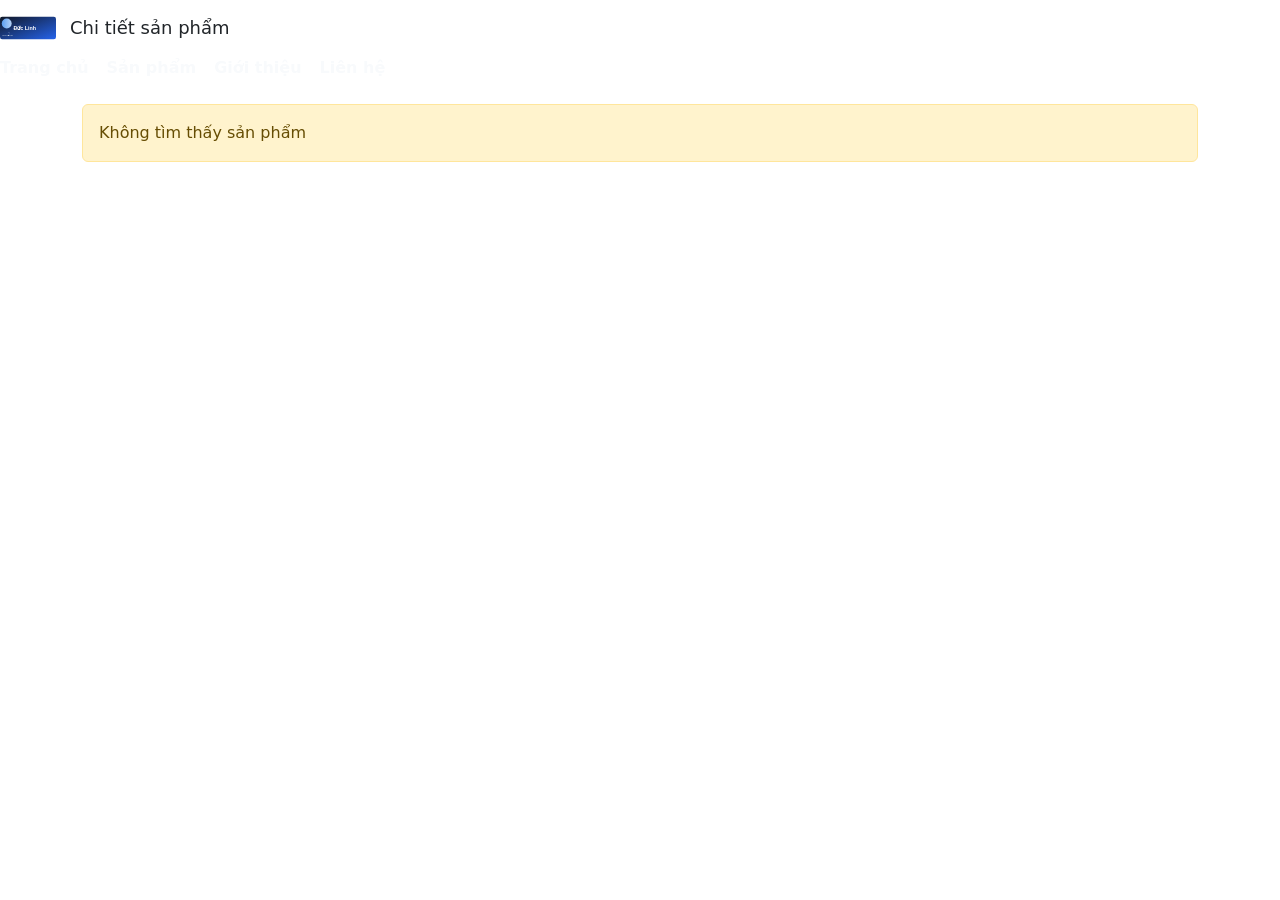
==== html/chi-tiet.html @ ebe3d9c8 "first commit" ====
<!DOCTYPE html>
<html lang="vi">
<head>
    <meta charset="UTF-8">
    <title>Chi tiết sản phẩm</title>

    <link rel="stylesheet" href="../css/style.css">
    <link href="https://cdn.jsdelivr.net/npm/bootstrap@5.3.8/dist/css/bootstrap.min.css" rel="stylesheet">
</head>

<body>
    <header>
        <div class="site-brand">
            <div class="logo"><img src="../assets/images/logo-duc-linh.svg" alt="Shop Thể Thao logo"></div>
            <div>
                <h2 style="margin:0; font-size:18px">Chi tiết sản phẩm</h2>
            </div>
        </div>

        <nav>
            <ul class="menu">
                <li><a href="../index.html">Trang chủ</a></li>
                <li><a href="san-pham.html">Sản phẩm</a></li>
                <li><a href="gioi-thieu.html">Giới thiệu</a></li>
                <li><a href="lien-he.html">Liên hệ</a></li>
            </ul>
        </nav>
    </header>

    <div class="container py-4">
    <div id="detail"></div>
</div>

<script>
    const products = [
        {id:"01", name:"Bóng đá loại A", price:290, image:"../assets/images/bongloaia.JPG", description:"Bóng đá loại A chất liệu cao cấp, độ nảy tốt, phù hợp tập luyện và thi đấu.", productLink:"chi-tiet.html"},
        {id:"02", name:"Bóng đá loại B", price:350, image:"../assets/images/bongloaib.JPG", description:"Bóng đá loại B thiết kế bền đẹp, kiểm soát tốt và phù hợp cho mọi cấp độ.", productLink:"chi-tiet.html"},
        {id:"03", name:"Bóng chuyền loại A", price:320, image:"../assets/images/bongchuyena.JPG", description:"Bóng chuyền loại A êm tay, độ bền cao, dành cho tập luyện và thi đấu.", productLink:"chi-tiet.html"},
        {id:"04", name:"Bóng chuyền loại B", price:380, image:"../assets/images/bongchuyenb.JPG", description:"Bóng chuyền loại B chống mài mòn tốt, thiết kế đẹp mắt và bám tay tốt.", productLink:"chi-tiet.html"},
        {id:"05", name:"Giày Bóng Đá", price:650, image:"../assets/images/GiayBongDa.jpg", description:"Giày bóng đá chuyên nghiệp, đinh thấp, ôm chân tốt, phù hợp sân cỏ nhân tạo và sân cỏ tự nhiên.", productLink:"chi-tiet.html"},
        {id:"06", name:"Giày Bóng Chuyền", price:590, image:"../assets/images/GiayBongChuyen.jpg", description:"Giày bóng chuyền nhẹ, chống trượt tốt và hỗ trợ cổ chân, phù hợp cho tập luyện và thi đấu indoor.", productLink:"chi-tiet.html"}
    ];

    let id = new URLSearchParams(window.location.search).get("id");

    let product = products.find(function(p){
        return p.id == id;
    });

    if(product){
        document.getElementById("detail").innerHTML =
            '<div class="detail-card card p-3 shadow">' +
                '<div class="detail-image-wrapper">' +
                    '<img src="' + product.image + '" class="detail-image img-fluid" alt="' + product.name + '">' +
                '</div>' +
                '<div class="detail-info">' +
                    '<h2>' + product.name + '</h2>' +
                    '<h4 class="text-danger">' + product.price + 'k</h4>' +
                    '<p class="detail-description">' + product.description + '</p>' +
                    '<div class="detail-actions">' +
                        '<button onclick="buy()" class="btn btn-primary">Mua ngay</button>' +
                        '<a href="san-pham.html" class="btn btn-secondary">Quay lại</a>' +
                    '</div>' +
                '</div>' +
            '</div>';
    }
    else{
        document.getElementById("detail").innerHTML =
            '<div class="alert alert-warning">' +
                'Không tìm thấy sản phẩm' +
            '</div>';
    }

    function buy(){
        alert("Đã mua: " + product.name);
    }
</script>
---- css/style.css ----
body {
    margin: 0;
    font-family: 'Segoe UI', Tahoma, Geneva, Verdana, sans-serif;
    background: #f4f7fb;
    color: #1f2937;
}

.site-header {
    background: #111827;
    color: #fff;
    padding: 16px 0;
}

.header-inner {
    max-width: 1120px;
    margin: 0 auto;
    display: flex;
    align-items: center;
    justify-content: space-between;
    gap: 16px;
    padding: 0 20px;
}

nav ul.menu {
    list-style: none;
    padding: 0;
    margin: 0;
    display: flex;
    gap: 18px;
    flex-wrap: wrap;
}

nav ul.menu li a {
    color: #f8fafc;
    text-decoration: none;
    font-weight: 600;
}

nav ul.menu li a:hover {
    color: #60a5fa;
}

.site-brand {
    display:flex;
    align-items:center;
    gap:14px;
}

.site-brand .logo {
    width:56px;
    height:56px;
}

.site-brand .logo img {
    width: 100%;
    height: 100%;
    display: block;
}

.container {
    max-width: 1120px;
    margin: 0 auto;
    padding: 0 20px;
}

.product-grid {
    display: grid;
    grid-template-columns: repeat(auto-fit, minmax(240px, 1fr));
    gap: 15px;
    margin: 20px auto;
    max-width: 1120px;
    padding: 0 20px;
}

.home-hero {
    background: linear-gradient(135deg, #0f172a 0%, #1e293b 100%);
    color: #f8fafc;
    padding: 80px 0 60px;
}

.hero-content {
    max-width: 900px;
    margin: 0 auto;
    text-align: center;
}

.hero-content .eyebrow {
    text-transform: uppercase;
    letter-spacing: 0.3em;
    color: #60a5fa;
    font-size: 0.9rem;
    margin-bottom: 18px;
}

.hero-content h1 {
    font-size: clamp(2.6rem, 4vw, 4rem);
    margin: 0;
    line-height: 1.05;
}

.hero-content p {
    max-width: 700px;
    margin: 22px auto 0;
    color: #cbd5e1;
    line-height: 1.8;
    font-size: 1.05rem;
}

.hero-actions {
    display: flex;
    flex-wrap: wrap;
    gap: 12px;
    justify-content: center;
    margin-top: 30px;
}

.btn-primary,
.buy-btn.btn-primary {
    background: #3b82f6;
    color: #fff;
    border: none;
    padding: 14px 24px;
    border-radius: 999px;
    font-weight: 700;
    cursor: pointer;
    text-decoration: none;
    display: inline-flex;
    align-items: center;
    justify-content: center;
}

.btn-secondary,
.btn-outline-secondary {
    background: rgba(255,255,255,0.12);
    color: #e2e8f0;
    border: 1px solid rgba(226,232,240,0.22);
    padding: 14px 24px;
    border-radius: 999px;
    text-decoration: none;
    display: inline-flex;
    align-items: center;
    justify-content: center;
}

.btn-primary:hover,
.buy-btn.btn-primary:hover,
.btn-secondary:hover,
.btn-outline-secondary:hover {
    opacity: 0.92;
}

.section-title {
    text-align: center;
    margin-bottom: 30px;
}

.section-title h2 {
    font-size: 2rem;
    margin: 0;
}

.section-title p {
    color: #475569;
    margin-top: 10px;
}

.feature-grid {
    display: grid;
    grid-template-columns: repeat(auto-fit, minmax(220px, 1fr));
    gap: 18px;
    margin-bottom: 50px;
}

.feature-card {
    background: #fff;
    border-radius: 18px;
    padding: 24px;
    box-shadow: 0 18px 40px rgba(15, 23, 42, 0.08);
    min-height: 180px;
}

.feature-card h3 {
    margin-top: 0;
    margin-bottom: 10px;
    font-size: 1.2rem;
}

.feature-card p {
    color: #475569;
    line-height: 1.75;
}

.preview-products {
    padding-bottom: 60px;
}

.preview-products .product-item {
    min-height: 370px;
}

footer {
    background: #111827;
    color: #cbd5e1;
    padding: 24px 0;
    text-align: center;
}

footer p {
    margin: 0;
}

@media (max-width: 768px) {
    .header-inner {
        flex-direction: column;
        align-items: flex-start;
    }

    nav ul.menu {
        justify-content: center;
        width: 100%;
    }

    .hero-content {
        padding: 0 14px;
    }
}

.product-item {
    background: #fff;
    border-radius: 12px;
    padding: 12px;
    box-shadow: 0 2px 6px rgba(0,0,0,0.06);
    display: flex;
    flex-direction: column;
    align-items: center;
}

.product-image img, .product-item > img.product-image, .product-image .detail-image {
    width: 100%;
    height: 150px;
    object-fit: cover;
    border-radius: 8px;
    max-height: 150px;
}

.product-item img:not(.product-image) {
    max-height: 170px;
    width: auto;
}

.product-info .product-name {
    font-weight: 700;
    margin: 8px 0 4px;
}

.product-info .product-price {
    color: #d9534f;
    font-weight: 700;
}

.btn {
    padding: 8px 12px;
    border-radius: 8px;
}

.product-card {
    background: #fff;
    padding: 10px;
    text-align: center;
    border: 1px solid #ccc;
}

.product-card img {
    width: 150px;
    height: 150px;
    object-fit: cover;
    margin-bottom: 10px;
}

.product-card h2 {
    margin: 5px 0;
    font-size: 18px;
}

.product-card .price {
    color: red;
    font-weight: bold;
    margin-bottom: 8px;
    font-size: 17px;
}

.quantity input {
    width: 45px;
    padding: 3px;
}

.buy-btn {
    width: 100%;
    padding: 7px;
    background: #007bff;
    color: #fff;
    border: none;
    cursor: pointer;
    margin-top: 8px;
}

.buy-btn:hover {
    background: #0056b3;
}

.total {
    margin-top: 5px;
    font-weight: bold;
}

.detail-card {
    display: grid;
    gap: 20px;
    padding: 20px;
    background: #fff;
    border-radius: 16px;
    align-items: start;
}

.detail-card img {
    width: 100%;
    max-width: 360px;
    height: auto;
    object-fit: contain;
    border-radius: 14px;
    border: 1px solid #ddd;
    margin: 0 auto;
}

.detail-info h2 {
    margin: 0 0 10px;
    font-size: 26px;
}

.detail-description {
    line-height: 1.7;
    color: #333;
}

.detail-actions {
    display: flex;
    flex-wrap: wrap;
    gap: 10px;
    margin-top: 18px;
}

.detail-actions .btn {
    min-width: 130px;
}

@media (min-width: 768px) {
    .detail-card {
        grid-template-columns: minmax(260px, 360px) 1fr;
    }
}

.detail-info h5 {
    margin-top: 20px;
    margin-bottom: 8px;
    font-size: 1.1rem;
    color: #1e293b;
    font-weight: 600;
}

.additional-info {
    line-height: 1.75;
    color: #475569;
    font-size: 0.95rem;
}
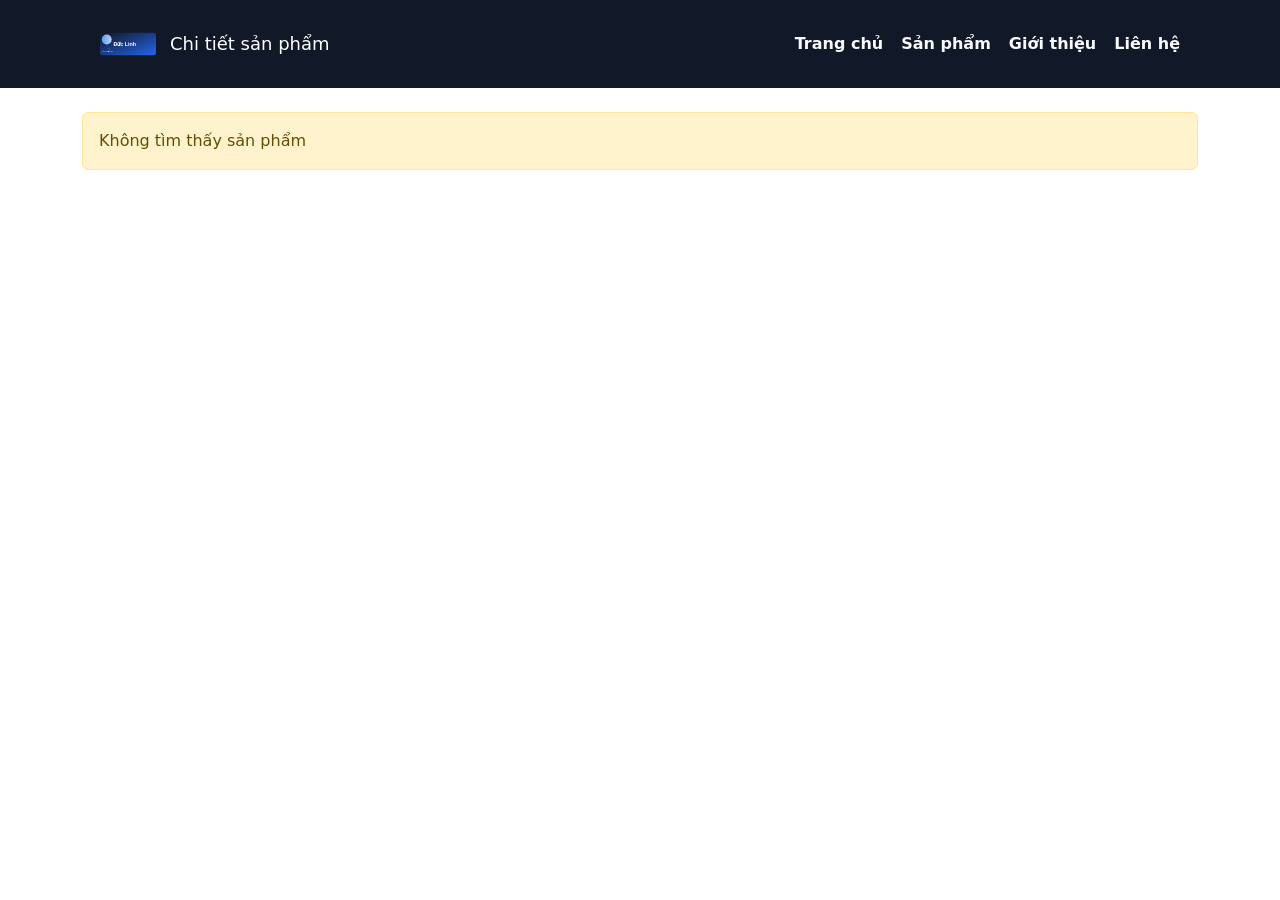
==== commit c2a4b8dd: "Cập nhật hiển thị header và các trang con" ====
--- a/html/chi-tiet.html
+++ b/html/chi-tiet.html
@@ -9,22 +9,24 @@
 </head>
 
 <body>
-    <header>
-        <div class="site-brand">
-            <div class="logo"><img src="../assets/images/logo-duc-linh.svg" alt="Shop Thể Thao logo"></div>
-            <div>
-                <h2 style="margin:0; font-size:18px">Chi tiết sản phẩm</h2>
+    <header class="site-header">
+        <div class="header-inner">
+            <div class="site-brand">
+                <div class="logo"><img src="../assets/images/logo-duc-linh.svg" alt="Shop Thể Thao logo"></div>
+                <div>
+                    <h2 style="margin:0; font-size:18px">Chi tiết sản phẩm</h2>
+                </div>
             </div>
+
+            <nav>
+                <ul class="menu">
+                    <li><a href="../index.html">Trang chủ</a></li>
+                    <li><a href="san-pham.html">Sản phẩm</a></li>
+                    <li><a href="gioi-thieu.html">Giới thiệu</a></li>
+                    <li><a href="lien-he.html">Liên hệ</a></li>
+                </ul>
+            </nav>
         </div>
-
-        <nav>
-            <ul class="menu">
-                <li><a href="../index.html">Trang chủ</a></li>
-                <li><a href="san-pham.html">Sản phẩm</a></li>
-                <li><a href="gioi-thieu.html">Giới thiệu</a></li>
-                <li><a href="lien-he.html">Liên hệ</a></li>
-            </ul>
-        </nav>
     </header>
 
     <div class="container py-4">
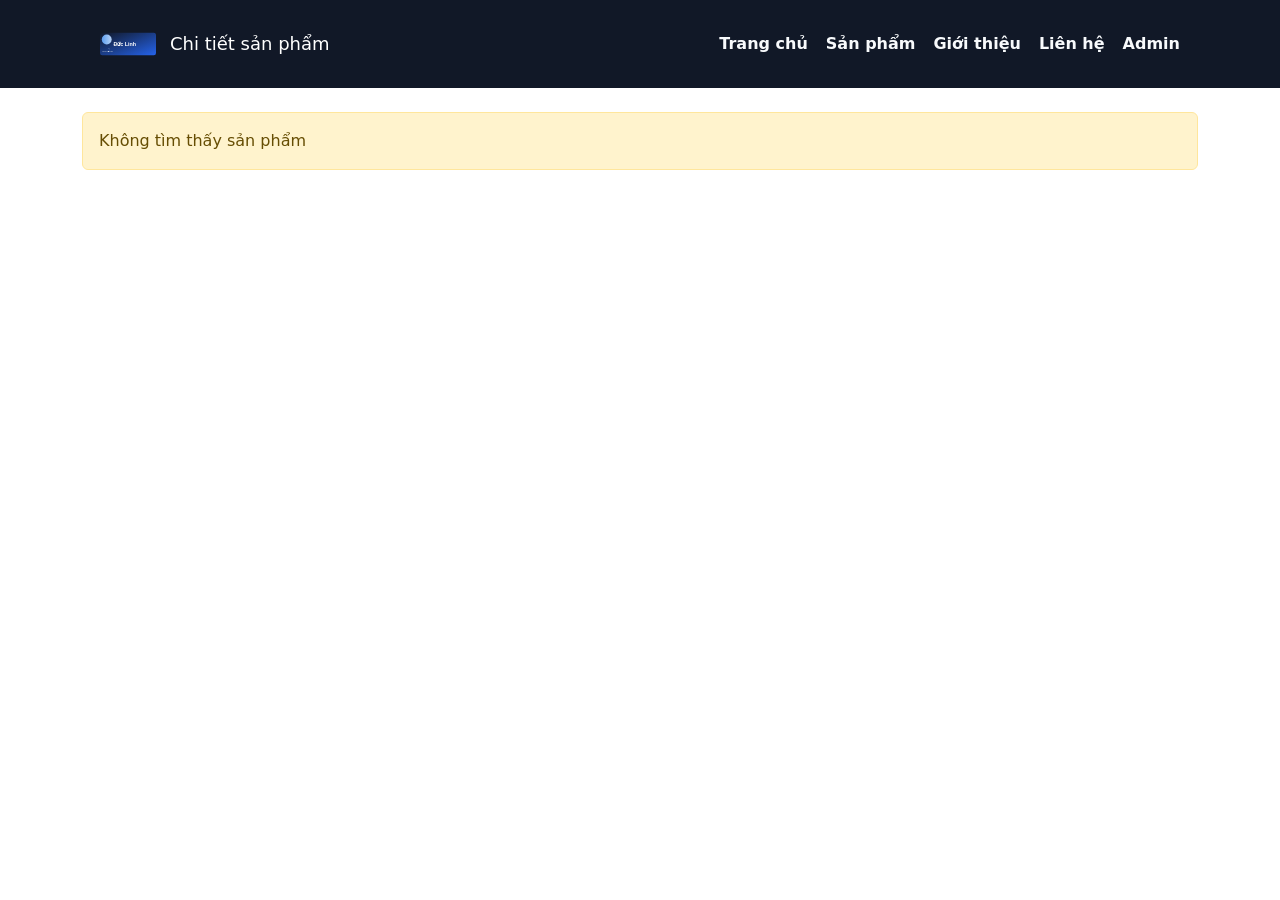
==== commit 37e3cee9: "Update project files and add admin page" ====
--- a/html/chi-tiet.html
+++ b/html/chi-tiet.html
@@ -24,6 +24,7 @@
                     <li><a href="san-pham.html">Sản phẩm</a></li>
                     <li><a href="gioi-thieu.html">Giới thiệu</a></li>
                     <li><a href="lien-he.html">Liên hệ</a></li>
+                    <li><a href="admin.html">Admin</a></li>
                 </ul>
             </nav>
         </div>
--- a/css/style.css
+++ b/css/style.css
@@ -114,6 +114,7 @@
     margin-top: 30px;
 }
 
+.btn,
 .btn-primary,
 .buy-btn.btn-primary {
     background: #3b82f6;
@@ -129,6 +130,11 @@
     justify-content: center;
 }
 
+.btn-sm {
+    padding: 8px 12px;
+    font-size: 0.9rem;
+}
+
 .btn-secondary,
 .btn-outline-secondary {
     background: rgba(255,255,255,0.12);
@@ -258,6 +264,190 @@
     font-weight: 700;
 }
 
+.admin-dashboard {
+    display: grid;
+    grid-template-columns: 280px 1fr;
+    gap: 24px;
+    padding: 40px 0 80px;
+}
+
+.admin-sidebar {
+    display: flex;
+    flex-direction: column;
+    gap: 20px;
+}
+
+.admin-card,
+.admin-summary-card,
+.admin-panel,
+.admin-form {
+    background: #fff;
+    border-radius: 20px;
+    box-shadow: 0 18px 40px rgba(15, 23, 42, 0.08);
+    padding: 24px;
+}
+
+.admin-summary-card {
+    display: grid;
+    gap: 18px;
+}
+
+.admin-summary-card .summary-item {
+    display: flex;
+    justify-content: space-between;
+    gap: 12px;
+    align-items: center;
+    background: #f8fafc;
+    padding: 16px;
+    border-radius: 16px;
+}
+
+.admin-summary-card .summary-item strong {
+    font-size: 1.4rem;
+    color: #111827;
+}
+
+.admin-nav {
+    display: grid;
+    gap: 12px;
+}
+
+.admin-nav a {
+    display: block;
+    padding: 12px 16px;
+    border: 1px solid #e2e8f0;
+    border-radius: 14px;
+    color: #1f2937;
+    text-decoration: none;
+}
+
+.admin-nav a:hover {
+    background: #eff6ff;
+    border-color: #bfdbfe;
+}
+
+.admin-main .admin-cards {
+    display: grid;
+    grid-template-columns: repeat(3, minmax(0, 1fr));
+    gap: 18px;
+    margin-bottom: 24px;
+}
+
+.admin-mini-card {
+    padding: 22px;
+    border-radius: 20px;
+    background: linear-gradient(135deg, #2563eb 0%, #3b82f6 100%);
+    color: #fff;
+}
+
+.admin-mini-card h3 {
+    margin: 0 0 8px;
+    font-size: 1rem;
+    opacity: 0.85;
+}
+
+.admin-mini-card strong {
+    display: block;
+    font-size: 2rem;
+    margin-top: 8px;
+}
+
+.admin-panel h3,
+.admin-panel h4 {
+    margin-top: 0;
+}
+
+.admin-panel p {
+    color: #475569;
+}
+
+.admin-panel .admin-actions {
+    display: flex;
+    flex-wrap: wrap;
+    gap: 12px;
+    margin-bottom: 18px;
+}
+
+.admin-search {
+    flex: 1;
+    min-width: 220px;
+}
+
+.admin-table {
+    width: 100%;
+    border-collapse: collapse;
+    margin-top: 12px;
+}
+
+.admin-table th,
+.admin-table td {
+    padding: 16px 14px;
+    border-bottom: 1px solid #e2e8f0;
+    text-align: left;
+    vertical-align: middle;
+}
+
+.admin-table th {
+    font-weight: 700;
+    color: #111827;
+    background: #f8fafc;
+}
+
+.admin-table td .badge {
+    display: inline-block;
+    padding: 6px 12px;
+    border-radius: 999px;
+    background: #e0f2fe;
+    color: #0369a1;
+    font-size: 0.9rem;
+}
+
+.admin-table td .btn-sm {
+    margin-right: 8px;
+}
+
+.admin-form label {
+    display: block;
+    margin-bottom: 8px;
+    font-weight: 600;
+}
+
+.admin-form input,
+.admin-form select,
+.admin-form textarea {
+    width: 100%;
+    border: 1px solid #d1d5db;
+    border-radius: 12px;
+    padding: 12px 14px;
+    margin-bottom: 16px;
+    font-size: 0.95rem;
+}
+
+.admin-form textarea {
+    resize: vertical;
+}
+
+.admin-form button {
+    margin-top: 8px;
+}
+
+@media (max-width: 1024px) {
+    .admin-dashboard {
+        grid-template-columns: 1fr;
+    }
+
+    .admin-main .admin-cards {
+        grid-template-columns: 1fr;
+    }
+}
+
+@media (max-width: 768px) {
+    .admin-actions {
+        flex-direction: column;
+    }
+}
+
+
 .btn {
     padding: 8px 12px;
     border-radius: 8px;
